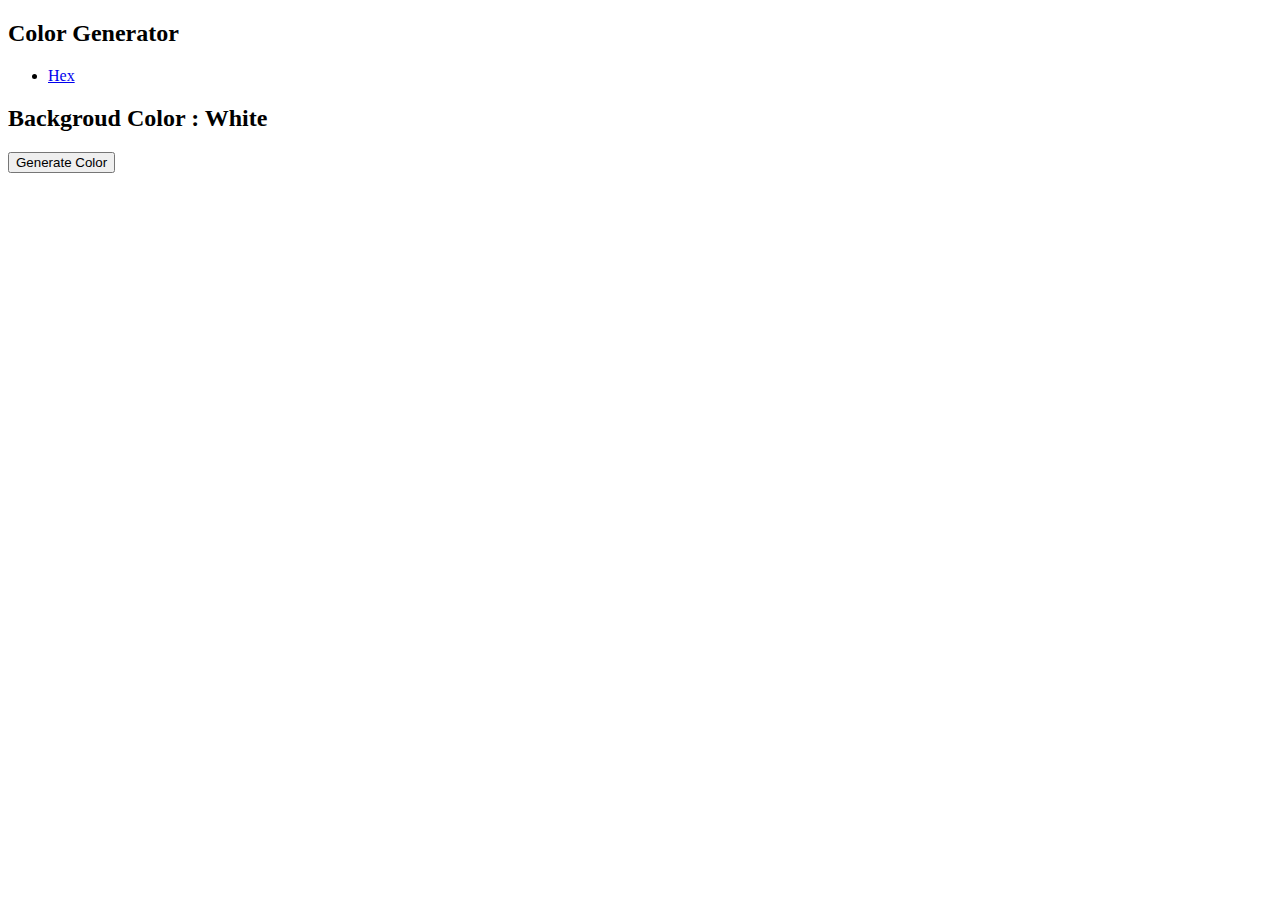
==== index.html @ 50e94066 "Initial Commit" ====
<!DOCTYPE html>
<html lang="en">

<head>
    <meta charset="UTF-8">
    <meta http-equiv="X-UA-Compatible" content="IE=edge">
    <meta name="viewport" content="width=device-width, initial-scale=1.0">
    <link rel="stylesheet" href="style.css">
    <title>Color Generator</title>
</head>

<body>
    <div class="nav">
        <h2>Color Generator</h2>
        <ul class="navbar nav-pills">
            <li class="nav-item"><a href="hex.html" class="nav-link">Hex</a></li>
        </ul>
    </div>
    <main>
        <div class="container">
            <h2 class="colorName">Backgroud Color : <span class="color">White</span></h2>
            <button id="btn" class="btn btn-hero">Generate Color</button>
        </div>
    </main>
    <script src="js/app.js"></script>
</body>

</html>
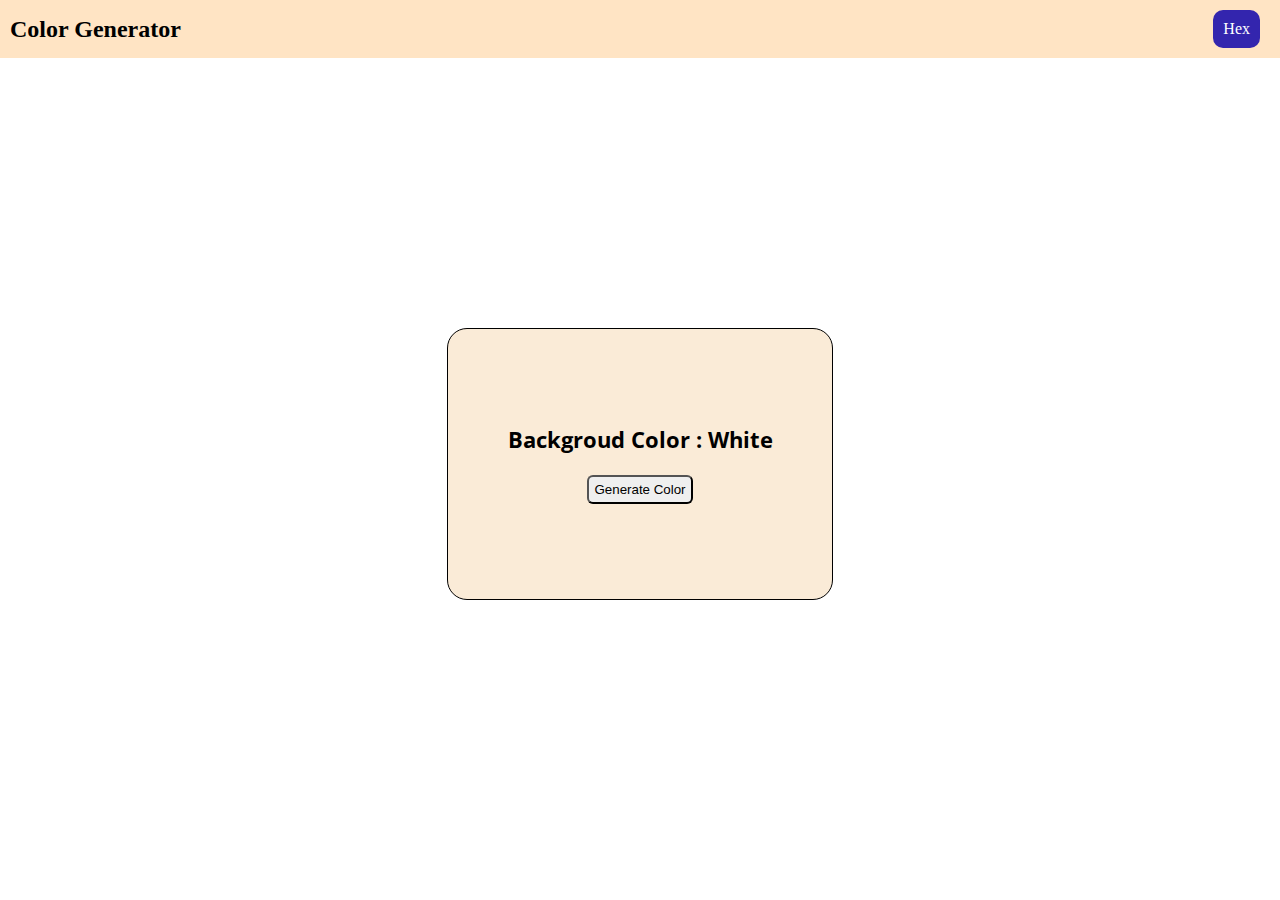
==== commit 84da7618: "Css file path updated" ====
--- a/index.html
+++ b/index.html
@@ -5,7 +5,7 @@
     <meta charset="UTF-8">
     <meta http-equiv="X-UA-Compatible" content="IE=edge">
     <meta name="viewport" content="width=device-width, initial-scale=1.0">
-    <link rel="stylesheet" href="style.css">
+    <link rel="stylesheet" href="css/style.css">
     <title>Color Generator</title>
 </head>
 
@@ -16,8 +16,8 @@
             <li class="nav-item"><a href="hex.html" class="nav-link">Hex</a></li>
         </ul>
     </div>
-    <main>
-        <div class="container">
+    <main class="center">
+        <div class="container center">
             <h2 class="colorName">Backgroud Color : <span class="color">White</span></h2>
             <button id="btn" class="btn btn-hero">Generate Color</button>
         </div>
--- a/css/style.css
+++ b/css/style.css
@@ -0,0 +1,73 @@
+@import url('https://fonts.googleapis.com/css2?family=Open+Sans:ital,wght@0,400;1,400;1,500&family=Roboto+Slab:wght@500&display=swap');
+
+*{
+    padding:0;
+    list-style: none;
+    list-style: none;
+    margin:0;
+}
+
+.nav-link{
+    text-decoration: none;
+    color: white;
+}
+
+.nav{
+    display: flex;
+    justify-content: space-between;
+    align-items: center;
+    font-family: "Roboto, sans-serif";
+    padding: 10px ;
+    background-color: bisque;
+}
+
+.nav-item{
+    background: rgb(51, 37, 174);
+    padding: 10px;
+    margin: 0 10px ;
+    border-radius: 10px;
+    cursor: pointer;
+}
+
+.nav-item:hover{
+    opacity: 1;
+    transform: scale(1.1);
+}
+
+.container{
+    border: 1px solid black;
+    border-radius: 20px;
+    background-color: antiquewhite;
+    flex-direction: column;
+    text-overflow:clip;
+    height: 30vh;
+    min-width: 30vw;
+    margin: 30vh 20vw;
+}
+.center{
+
+    display: flex;
+    justify-content: center;
+    align-items: center;
+}
+
+.colorName{
+    font-size: 1.4rem;
+    text-align: center;
+    font-family:"Open Sans", sans-serif;
+}
+
+.btn{
+    margin: 20px 0 0 0;
+    padding: 5px;
+    border-radius: 6px;
+    
+    font-family: "Roboto", sans-serif;
+}
+
+.btn:hover{
+    background: black;
+    color: white;
+    transform: scale(1.1);
+    transition: ease-in-out .5s;
+}